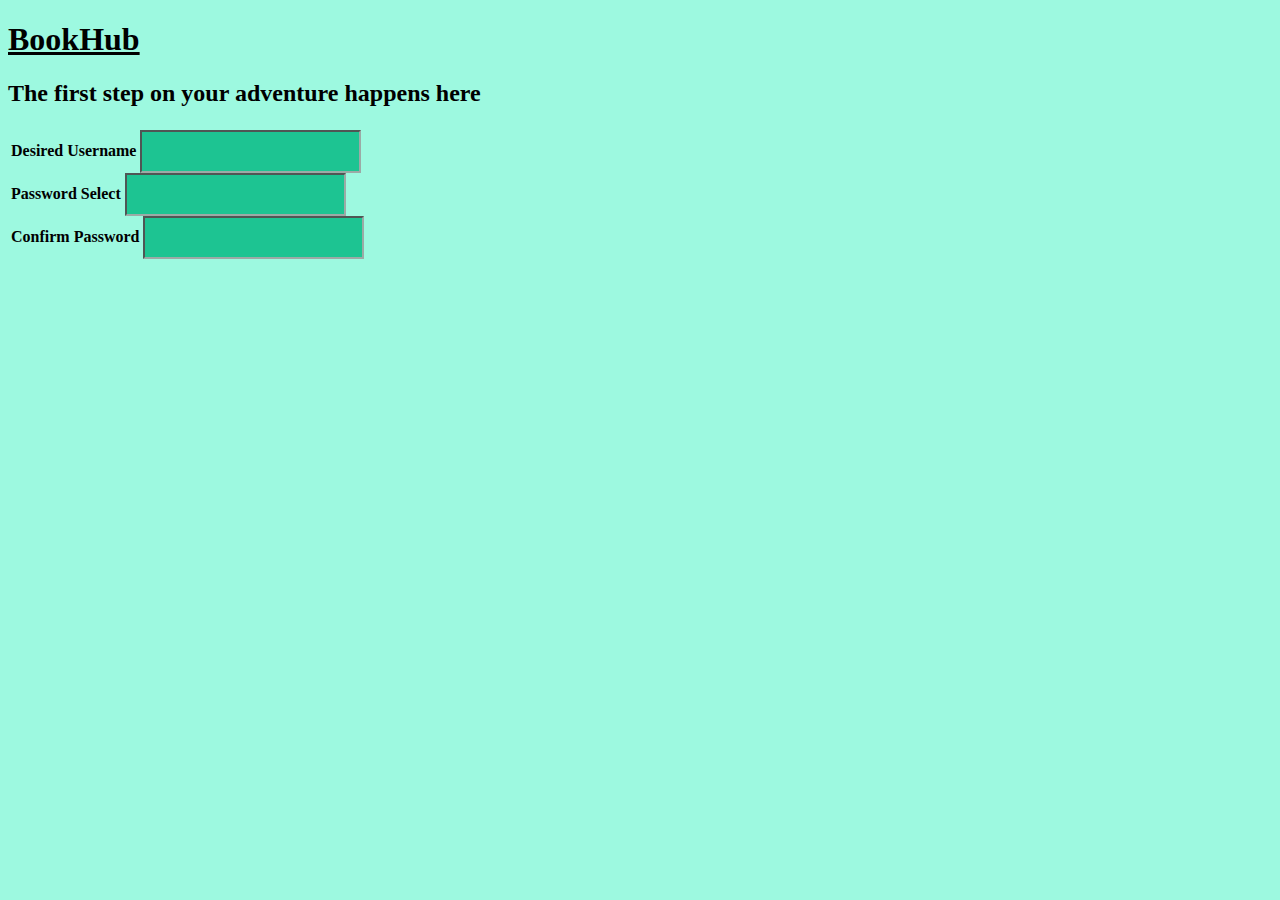
==== join.html @ f92dae09 "added button function and css" ====
<!DOCTYPE html>
<html lang="en" dir="ltr">
  <head>
    <meta charset="utf-8">
    <link rel="stylesheet" href="css/styles.css">
    <title>Get Started with BookHub</title>
  </head>
  <body>
    <h1 class="Sitename"> BookHub</h1>
    <h2 class="siteslogan">The first step on your adventure happens here</h2>
    <table>
      <tr>
        <td>
          <form class="newaccount" action="" method="post" enctype="text/plain">
            <label>Desired Username</label>
            <input type="text" name="Username" value=""><br>
            <label>Password Select</label>
            <input type="text" name="Password" value=""><br>
            <label>Confirm Password</label>
            <input type="text" name="ConfirmPassword" value=""><br>

          </form>
        </td>
      </tr>
    </table>

  </body>
</html>
---- css/styles.css ----
body {
  background-color: #9DF9E0;
}
.bookbanner {
  height: 200px;
  width: 600px;
  display: block;
  margin-right: auto;
  margin-left: auto;

}
title {
  text-align: center;
}

hr {
  border-top:5px dotted #579D8A;
  border-style: dotted none none;
  height: 5px;
  width: 25%;
}
.Sitename {
  font-family: Papyrus, fantasy;
  text-decoration: underline;
}
.siteslogan {
  font-family: Papyrus, fantasy;
}
.button {
  background-color: #579D8A;
 border: none;
 color: white;
 padding: 15px 32px;
 text-align: center;
 text-decoration: none;
 display: inline-block;
 font-size: 16px;
 margin: 4px 2px;
 cursor: pointer;
}
.button2 {
  background-color: #1C8263;
  border: none;
  color: white;
  padding: 10px 24px;
  display: inline-block;
  font-size: 14px;
  margin: 4px 24px;
  cursor: pointer;
}
.sectiontitle {
  text-decoration: underline;
 }
 /* (A) FIXED WRAPPER */
 .hwrap {
   overflow: hidden; /* HIDE SCROLL BAR */
   background: none;
 }

 /* (B) MOVING TICKER WRAPPER */
 .hmove { display: flex; }

 /* (C) ITEMS - INTO A LONG HORIZONTAL ROW */
 .hitem {
   flex-shrink: 0;
   width: 70%;
   box-sizing: border-box;
   padding: 10px;
   text-align: center;
   font-size: 20px;
 }

 /* (D) ANIMATION - MOVE ITEMS FROM RIGHT TO LEFT */
 /* 4 ITEMS -400%, CHANGE THIS IF YOU ADD/REMOVE ITEMS */
 @keyframes tickerh {
   0% { transform: translate3d(100%, 0, 0); }
   100% { transform: translate3d(-400%, 0, 0); }
 }
 .hmove { animation: tickerh linear 30s infinite; }
 .hmove:hover { animation-play-state: paused;
  }
 .learnmore {
   background-color: #579D8A;
  border: none;
  color: white;
  padding: 30px 50px;
  text-align: center;
  text-decoration: none;
  display: inline-block;
  font-size: 24px;
  font-weight: bold;
  margin: 4px 2px;
  cursor: pointer;
 }
input {
  border-color: #9CAAA6;
  padding: 12px 20px;
  background-color: #1DC492;
}
label {
  font-size: 16px;
  font-family: Papyrus, fantasy;
  font-weight: bold;
}
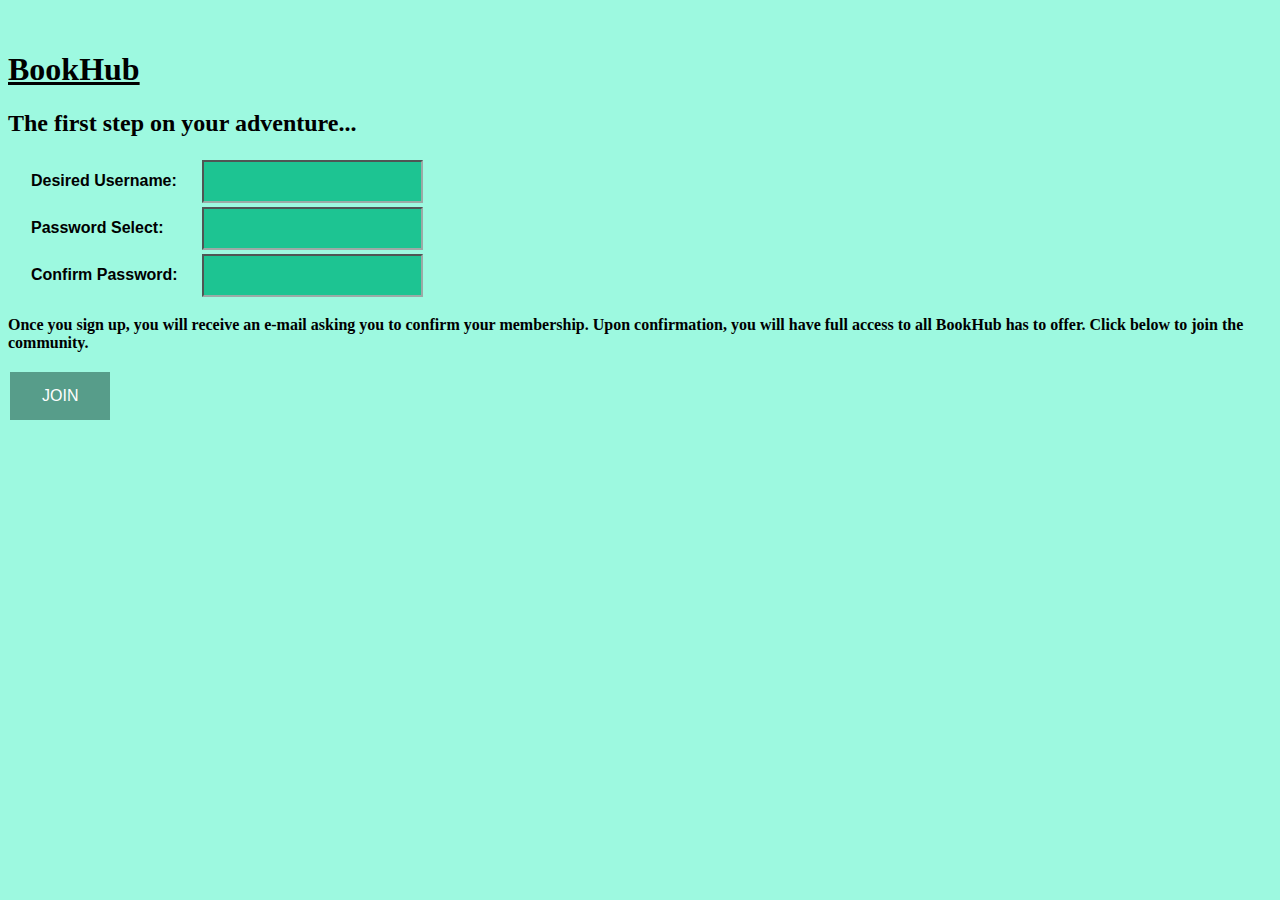
==== commit 577f4917: "Updated html and css" ====
--- a/join.html
+++ b/join.html
@@ -7,22 +7,26 @@
   </head>
   <body>
     <h1 class="Sitename"> BookHub</h1>
-    <h2 class="siteslogan">The first step on your adventure happens here</h2>
+    <h2 class="siteslogan">The first step on your adventure...</h2>
     <table>
-      <tr>
-        <td>
-          <form class="newaccount" action="" method="post" enctype="text/plain">
-            <label>Desired Username</label>
-            <input type="text" name="Username" value=""><br>
-            <label>Password Select</label>
-            <input type="text" name="Password" value=""><br>
-            <label>Confirm Password</label>
-            <input type="text" name="ConfirmPassword" value=""><br>
+
+         <form class="newaccount" action="" method="post" enctype="text/plain">
+            <tr><td><label>Desired Username:</label></td>
+            <td><input type="text" name="Username" value=""></td></tr>
+            <tr><td><label>Password Select:</label></td>
+            <td><input type="text" name="Password" value=""></td></tr>
+            <tr><td><label>Confirm Password:</label></td>
+            <td><input type="text" name="ConfirmPassword" value=""></td></tr>
 
           </form>
-        </td>
-      </tr>
+
     </table>
+    <p><strong>
+      Once you sign up, you will receive an e-mail asking you to confirm your
+      membership.  Upon confirmation, you will have full access to all BookHub
+      has to offer.  Click below to join the community.
+    </strong></p>
+    <button class="button" type="button">JOIN</button>
 
   </body>
 </html>
--- a/css/styles.css
+++ b/css/styles.css
@@ -22,6 +22,7 @@
 .Sitename {
   font-family: Papyrus, fantasy;
   text-decoration: underline;
+  padding-top: 30px;
 }
 .siteslogan {
   font-family: Papyrus, fantasy;
@@ -38,6 +39,10 @@
  margin: 4px 2px;
  cursor: pointer;
 }
+.button:hover {
+  background-color: #1DC492;
+  color: white;
+}
 .button2 {
   background-color: #1C8263;
   border: none;
@@ -47,6 +52,10 @@
   font-size: 14px;
   margin: 4px 24px;
   cursor: pointer;
+}
+.button2:hover {
+  background-color: #1DC492;
+  color: white;
 }
 .sectiontitle {
   text-decoration: underline;
@@ -81,16 +90,20 @@
   }
  .learnmore {
    background-color: #579D8A;
-  border: none;
-  color: white;
-  padding: 30px 50px;
-  text-align: center;
-  text-decoration: none;
-  display: inline-block;
-  font-size: 24px;
-  font-weight: bold;
-  margin: 4px 2px;
-  cursor: pointer;
+   border: none;
+   color: white;
+   padding: 30px 50px;
+   text-align: center;
+   text-decoration: none;
+   display: inline-block;
+   font-size: 24px;
+   font-weight: bold;
+   margin: 4px 2px;
+   cursor: pointer;
+ }
+ .learnmore:hover {
+   background-color: #1DC492;
+   color: white;
  }
 input {
   border-color: #9CAAA6;
@@ -99,6 +112,29 @@
 }
 label {
   font-size: 16px;
-  font-family: Papyrus, fantasy;
+  font-family: Arial, sans-serif;
   font-weight: bold;
+  padding: 15px 20px;
 }
+.topnav {
+  overflow: hidden;
+  position: fixed;
+  top: 0;
+  font-weight: bold;
+  font-family: Arial, sans-serif;
+
+}
+.topnav a {
+  background-color: #1C8263;
+  border: none;
+  color: white;
+  padding: 10px 24px;
+  display: inline-block;
+  font-size: 14px;
+  margin: 4px 24px;
+  cursor: pointer;
+}
+.topnav a:hover{
+  background-color: #1DC492;
+    color: white;
+}
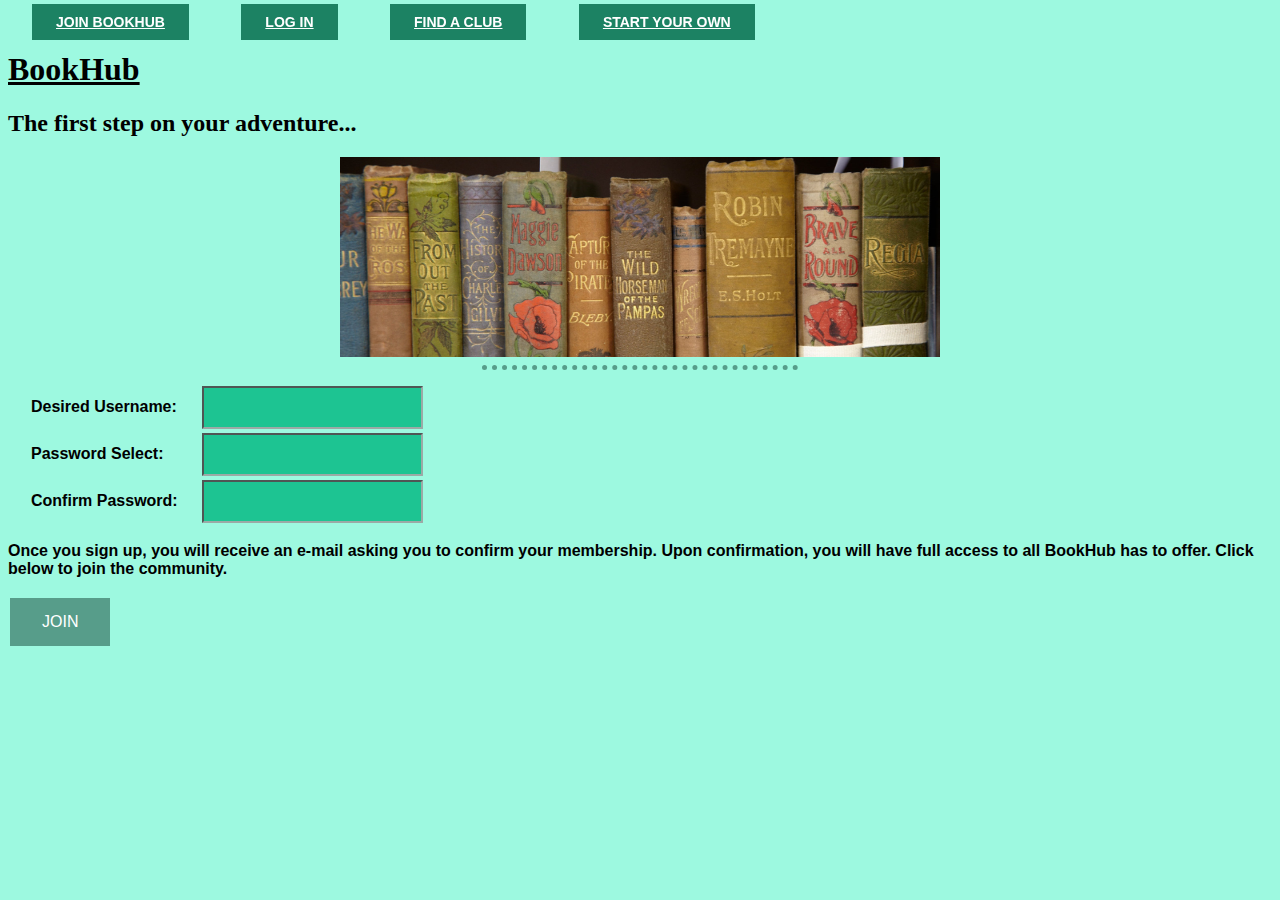
==== commit 9c90f5a4: "added css, grammer, links for top books, etc" ====
--- a/join.html
+++ b/join.html
@@ -6,27 +6,35 @@
     <title>Get Started with BookHub</title>
   </head>
   <body>
+    <div class="topnav">
+      <a class="active" href="join.html">JOIN BOOKHUB</a>
+      <a href="login.html">LOG IN</a>
+      <a href="index.html">FIND A CLUB</a>
+      <a href="index.html">START YOUR OWN</a>
+      </div>
     <h1 class="Sitename"> BookHub</h1>
     <h2 class="siteslogan">The first step on your adventure...</h2>
+    <img class="bookbanner" src="banner.jpg" alt="bookbanner">
+    <hr>
     <table>
 
          <form class="newaccount" action="" method="post" enctype="text/plain">
             <tr><td><label>Desired Username:</label></td>
             <td><input type="text" name="Username" value=""></td></tr>
             <tr><td><label>Password Select:</label></td>
-            <td><input type="text" name="Password" value=""></td></tr>
+            <td><input type="password" name="Password" value=""></td></tr>
             <tr><td><label>Confirm Password:</label></td>
-            <td><input type="text" name="ConfirmPassword" value=""></td></tr>
+            <td><input type="password" name="ConfirmPassword" value=""></td></tr>
 
           </form>
 
     </table>
-    <p><strong>
+    <p class="arial"><strong>
       Once you sign up, you will receive an e-mail asking you to confirm your
       membership.  Upon confirmation, you will have full access to all BookHub
       has to offer.  Click below to join the community.
     </strong></p>
-    <button class="button" type="button">JOIN</button>
+<button class="button" type="button">JOIN</button>
 
   </body>
 </html>
--- a/css/styles.css
+++ b/css/styles.css
@@ -1,5 +1,13 @@
 body {
   background-color: #9DF9E0;
+}
+.arial {
+  font-family: Arial, sans-serif;
+}
+.arialh3 {
+  font-family: Arial, sans-serif;
+  text-decoration: underline;
+  font-weight: bold;
 }
 .bookbanner {
   height: 200px;
@@ -57,8 +65,41 @@
   background-color: #1DC492;
   color: white;
 }
+.dropdown {
+  position: relative;
+  display: inline-block;
+}
+.dropbtn {
+  background-color: #1C8263;
+  border: none;
+  color: white;
+  padding: 10px 24px;
+  display: inline-block;
+  font-size: 14px;
+  margin: 4px 24px;
+  cursor: pointer;
+}
+.dropdown-content {
+  display: none;
+  position: absolute;
+  background-color: #1DC492;
+  min-width: 160px;
+  box-shadow: 0px 8px 16px 0px rgba(0,0,0,0.2);
+  z-index: 1;
+}
+.dropdown-content a {
+  color: white;
+  padding: 12px 16px;
+  font-family: Arial, sans-serif;
+  text-decoration: none;
+  display: block;
+}
+.dropdown:hover .dropdown-content {display: block;}
+.dropdown-content:hover {background-color: #1C8263;}
+.dropdown:hover .dropbtn {background-color: #1DC492;}
 .sectiontitle {
   text-decoration: underline;
+  font-family: Arial, sans-serif;
  }
  /* (A) FIXED WRAPPER */
  .hwrap {
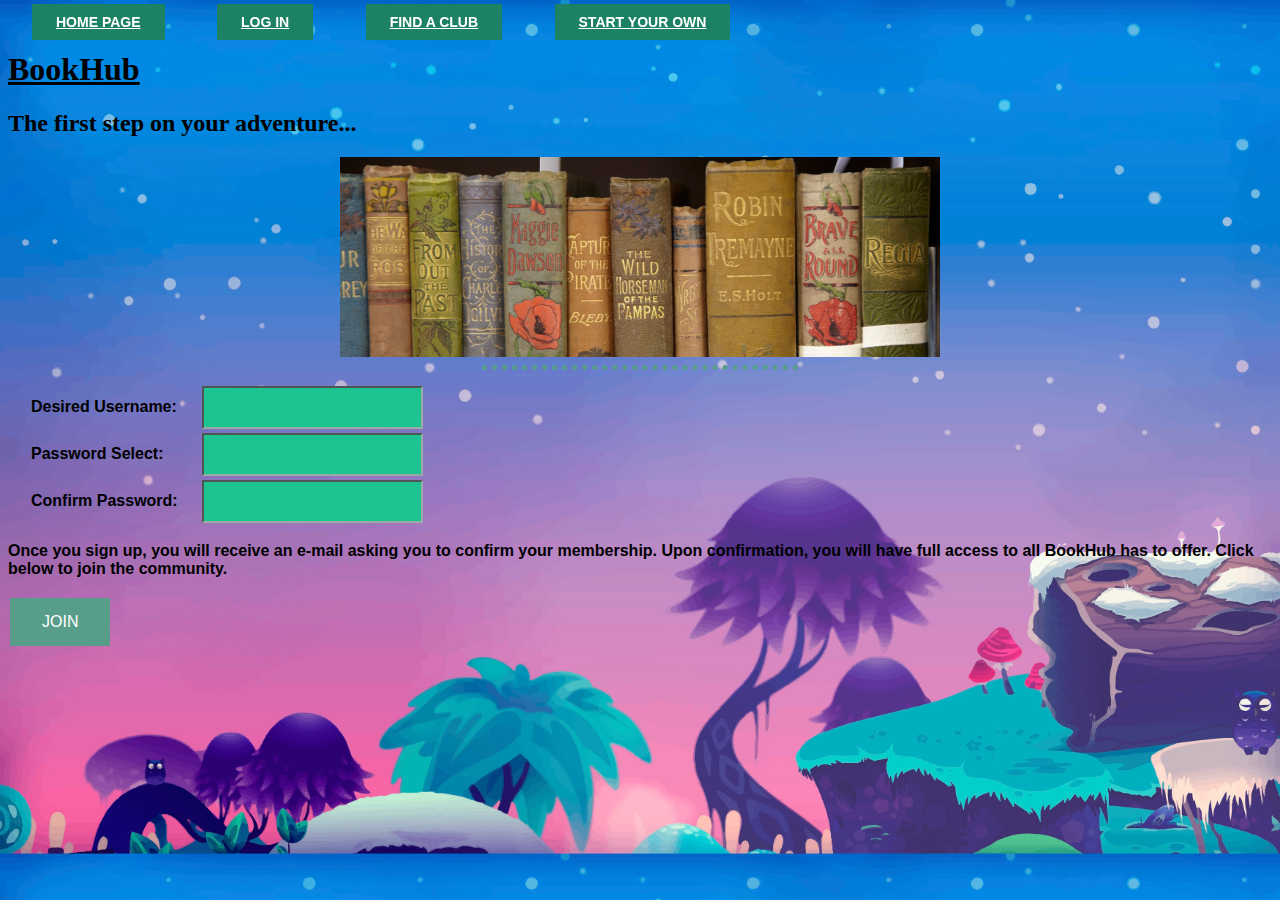
==== commit b8dc6109: "background, css, navbar" ====
--- a/join.html
+++ b/join.html
@@ -7,7 +7,7 @@
   </head>
   <body>
     <div class="topnav">
-      <a class="active" href="join.html">JOIN BOOKHUB</a>
+      <a href="index.html">HOME PAGE</a>
       <a href="login.html">LOG IN</a>
       <a href="index.html">FIND A CLUB</a>
       <a href="index.html">START YOUR OWN</a>
--- a/css/styles.css
+++ b/css/styles.css
@@ -1,8 +1,10 @@
 body {
-  background-color: #9DF9E0;
+  background-image: url("../images/background.jpg");
+  background-size: cover;
 }
 .arial {
   font-family: Arial, sans-serif;
+  font-weight: bold;
 }
 .arialh3 {
   font-family: Arial, sans-serif;
